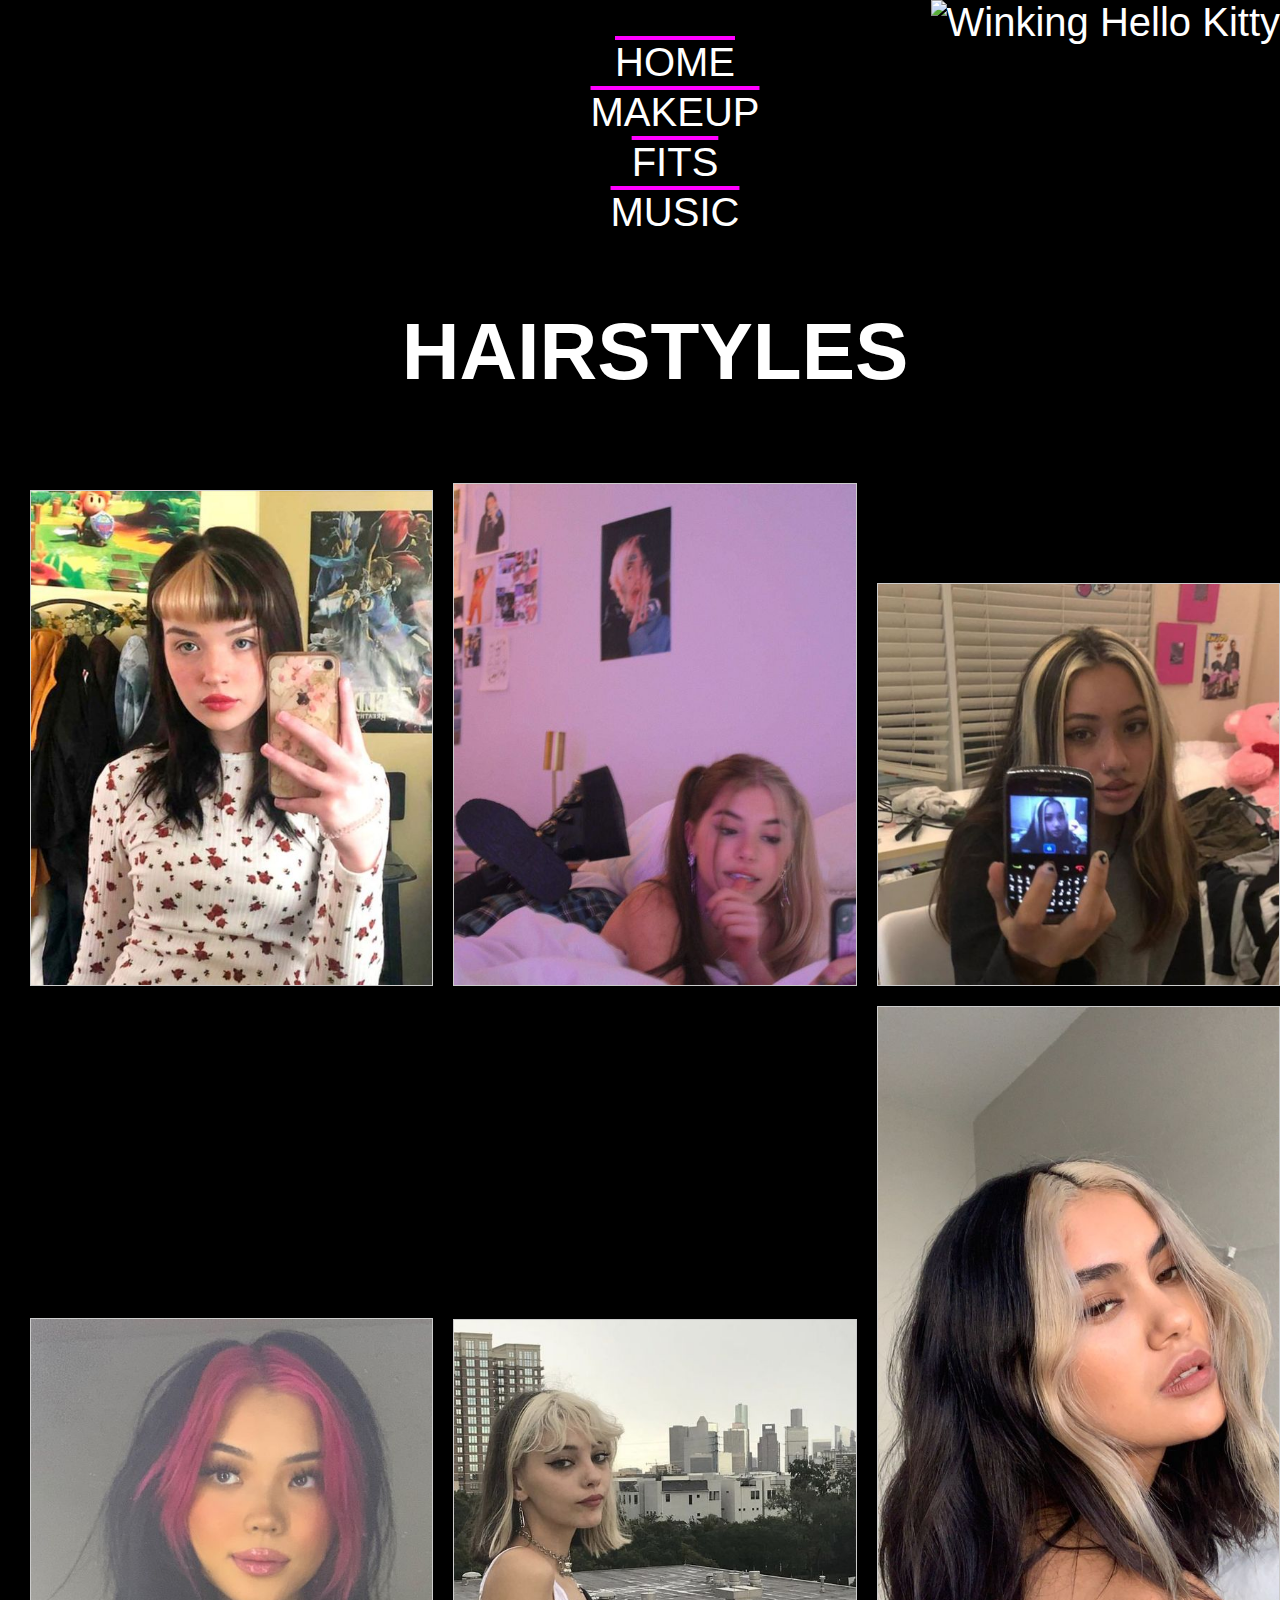
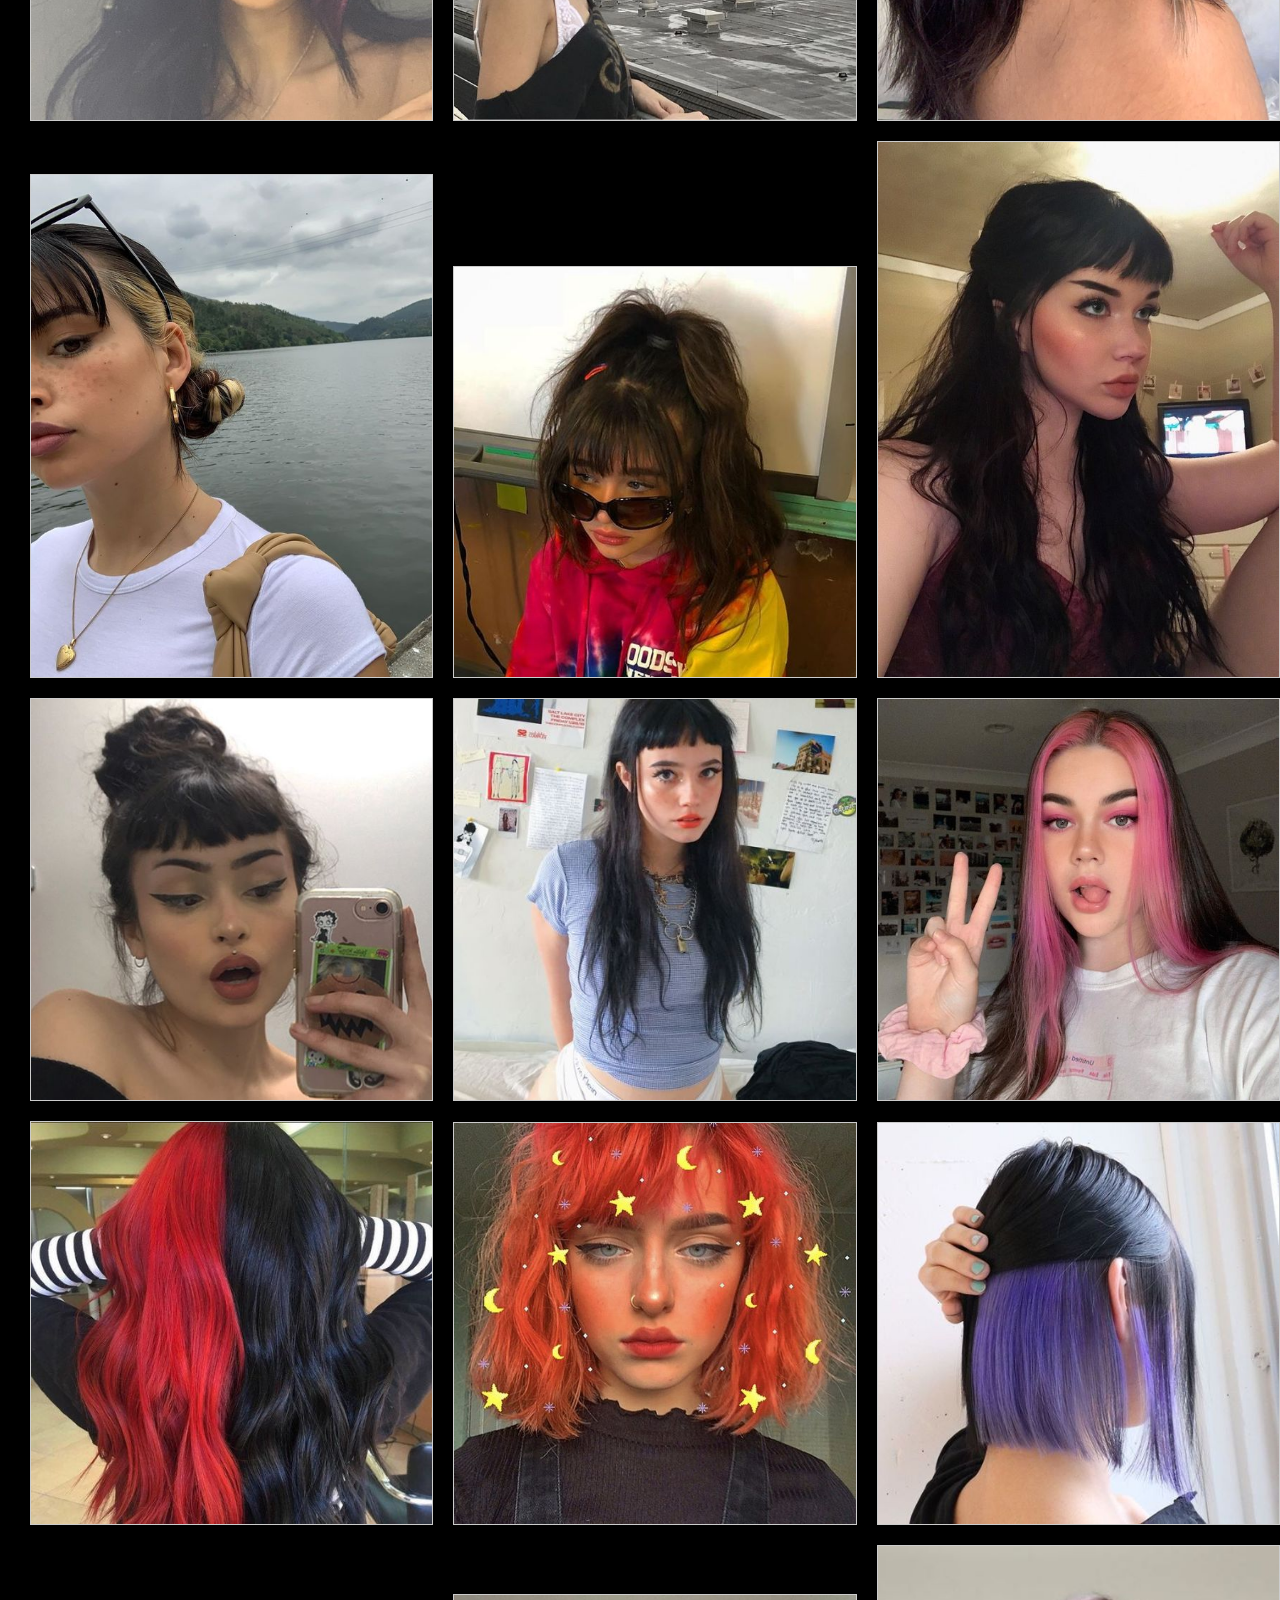
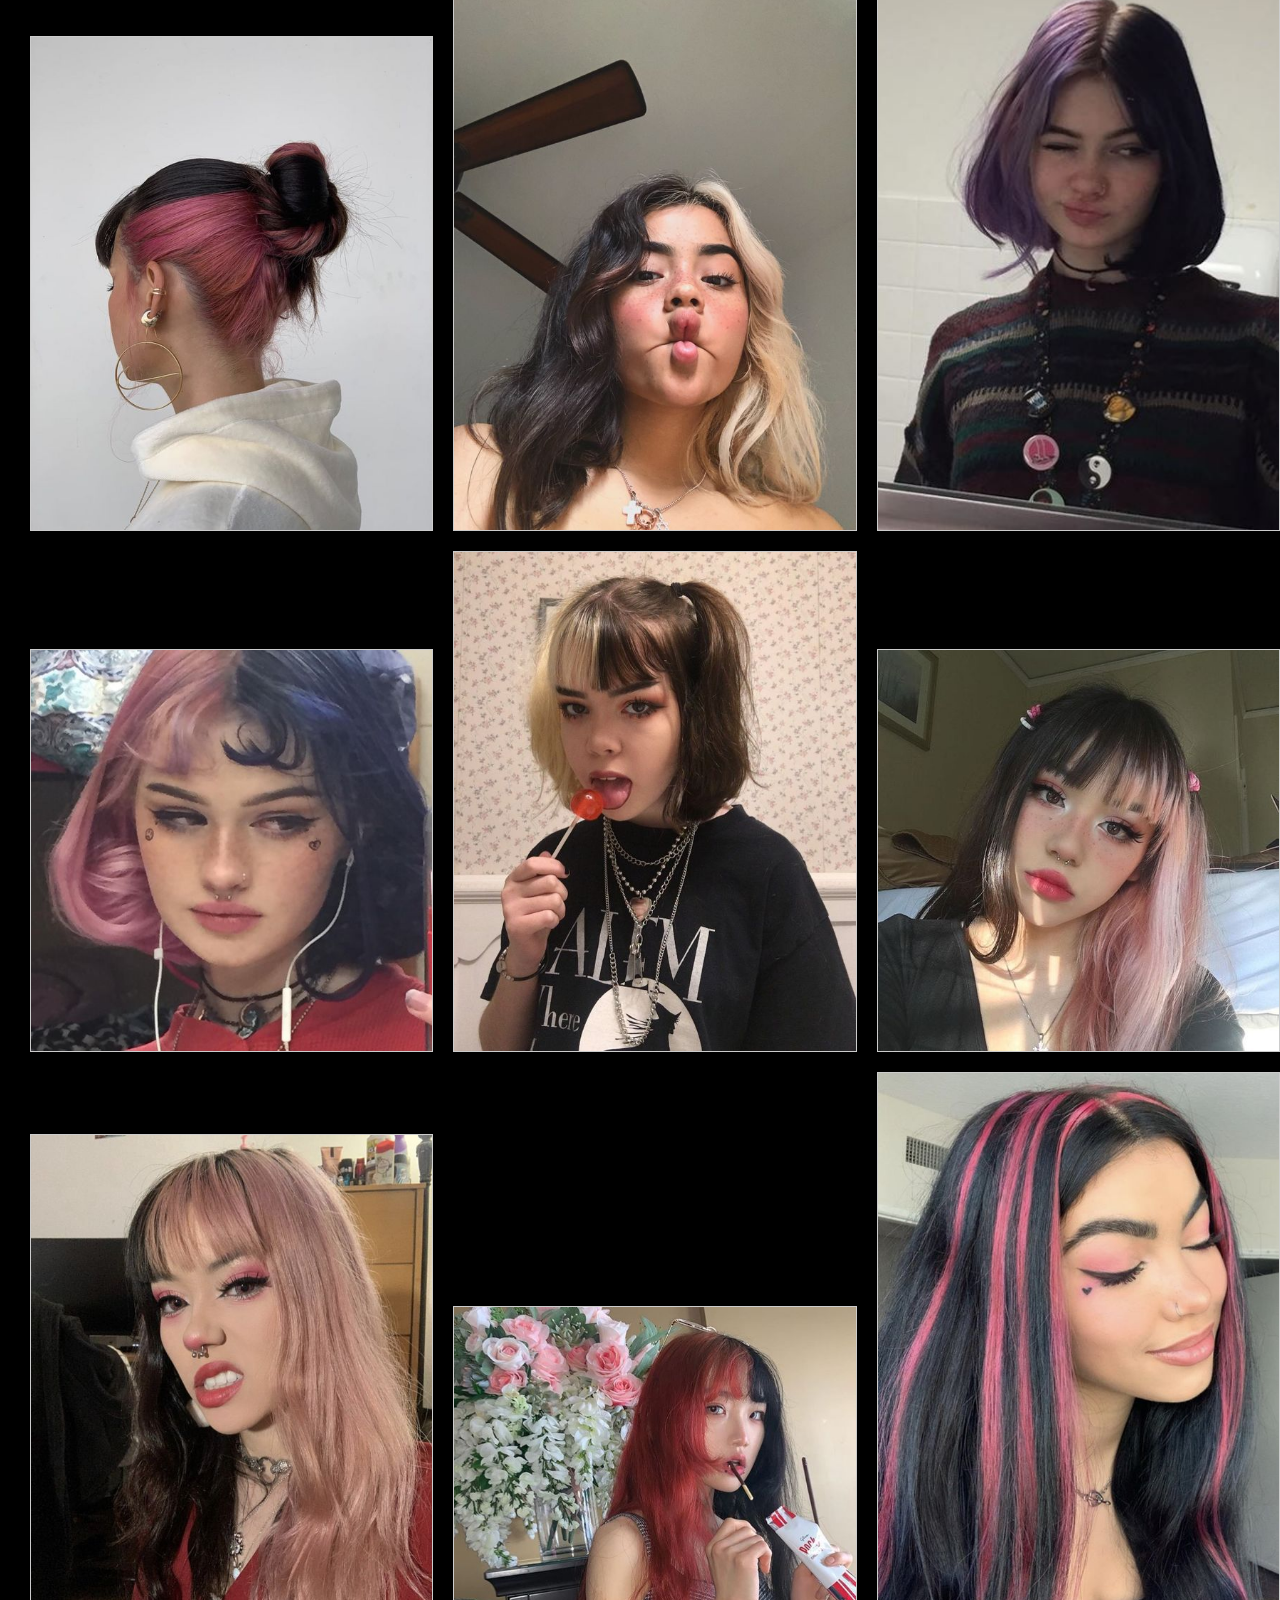
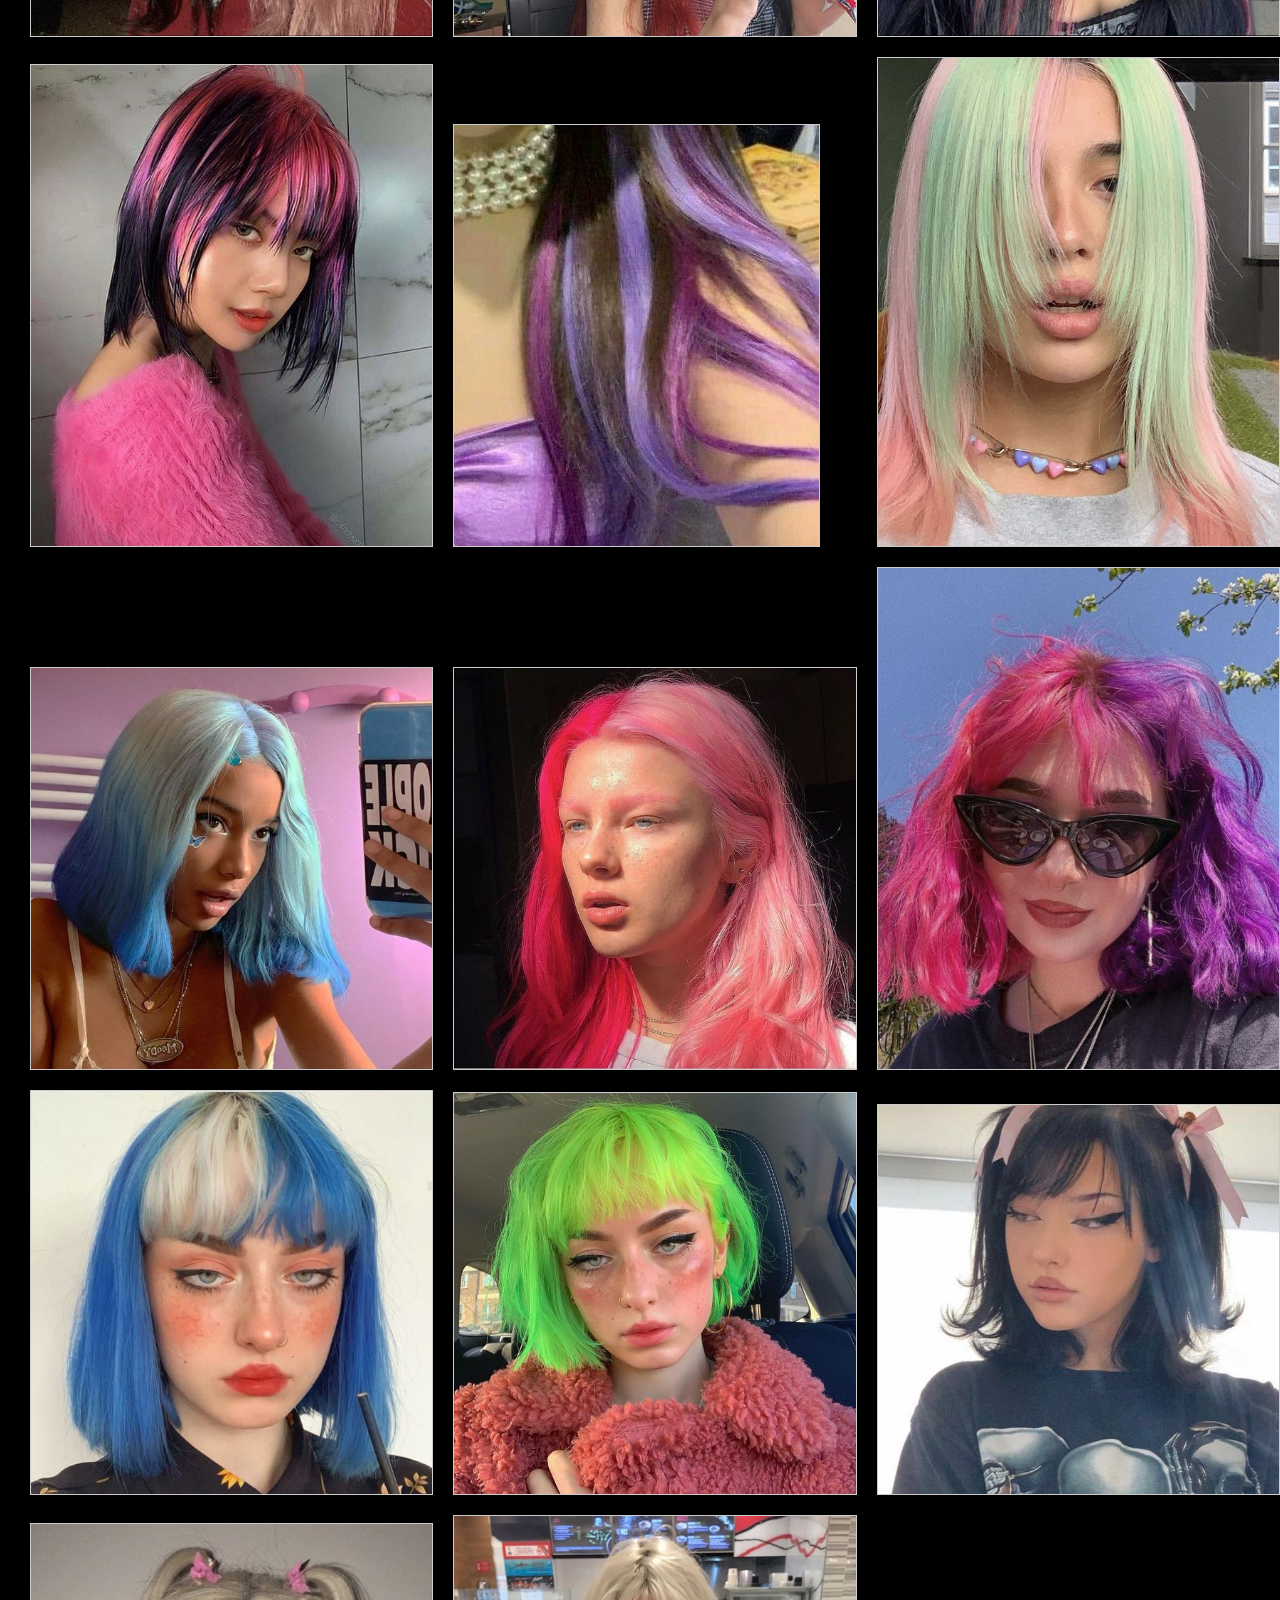
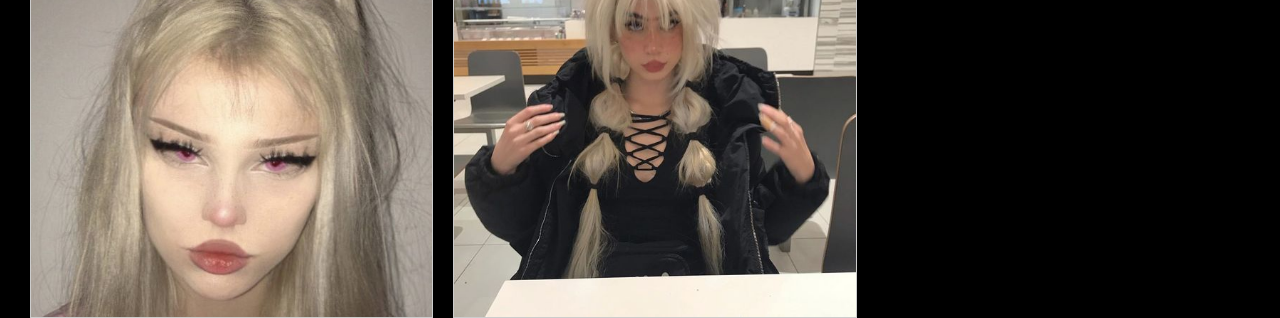
==== hair.html @ 09abd3c3 "Add files via upload" ====
<!DOCTYPE html> 
<html lang='en'> 
  
<head> 
        <link rel="stylesheet" href="hair.css">

  
<style type="text/css">* {cursor: url(https://cur.cursors-4u.net/anime/ani-1/ani190-1.ani), url(http://cur.cursors-4u.net/anime/ani-1/ani190.png), auto !important;}</style><a href="http://www.cursors-4u.com/cursor/2008/11/07/winking-hello-kitty.html" target="_blank" title="Winking Hello Kitty"><img src="http://cur.cursors-4u.net/cursor.png" border="0" alt="Winking Hello Kitty" style="position:absolute; top: 0px; right: 0px;" /></a>
    
    <link rel="stylesheet" href="https://use.typekit.net/kwt5itj.css">
  
   
</head> 
  
<body>
      <ul>
  <li><a href="egirlsite.html">HOME</a></li>
  <li><a href="eye.html">MAKEUP</a></li>
  <li><a href="fits.html">FITS</a></li>
  <li><a href="music.html">MUSIC</a></li>
</ul>

<div class="header">
  <h1>HAIRSTYLES</h1>
</div>



      
      
<main class="grid">
  <img src="hair1.jpg">
  <img src="hair2.jpg">
  <img src="hair3.jpg">
  <img src="hair4.jpg">
  <img src="hair5.jpg">
  <img src="hair6.jpg">
     <img src="hair7.jpg">
     <img src="hair8.jpg">
     <img src="hair9.jpg">
     <img src="hair10.jpg">
     <img src="hair11.jpg">
     <img src="hair12.jpg">
     <img src="hair13.jpg">
     <img src="hair14.jpg">
     <img src="hair15.jpg">
     <img src="hair16.jpg">
     <img src="hair17.jpg">
     <img src="hair18.jpg">
     <img src="hair19.jpg">
     <img src="hair20.jpg">
     <img src="hair21.jpg">
     <img src="hair22.jpg">
     <img src="hair23.jpg">
     <img src="hair24.jpg">
    <img src="hair25.jpg">
     <img src="hair26.jpg">
     <img src="hair27.jpg">
     <img src="hair28.jpg">
     <img src="hair29.jpg">
     <img src="hair30.jpg">
     <img src="hair31.jpg">
     <img src="hair32.jpg">
     <img src="hair33.jpg">
     <img src="hair34.jpg">
    <img src="hair35.jpg">
 

    
</main>
  



    
  
      
  
  
       
             
  
</body> 
  
</html>
---- hair.css ----
* {
  box-sizing: border-box;
}

body {
  margin: 0;
  font-family: hydrophilia-iced,sans-serif;
font-weight: 400;
font-style: normal;
    color: white;
    background-color: black;
}

.header {
  text-align: center;
  padding: 32px;
}







body {
    font-size:40px;
    font-family: hydrophilia-iced, sans-serif;
font-style: normal;
font-weight: 400;
    color: white;
    text-align: center;
   
background-image: url("stripeback.png");
    margin-left: 30px;
    background-size:cover;
    

   
    }
div {
  
   margin-top: -60px;
}
a {
    color: white;
    text-decoration:overline;
    text-decoration-color: fuchsia;
}

li {
   list-style-type:none;
    padding-bottom: 5px;
   }

.grid { 
  display: grid;
  grid-template-columns: repeat(auto-fill, minmax(400px, 1fr));
  grid-gap: 20px;
  align-items: end;
  }
.grid img {
  border: 1px solid #ccc;
  box-shadow: 2px 2px 6px 0px  rgba(0,0,0,0.3);
  max-width: 100%;
}
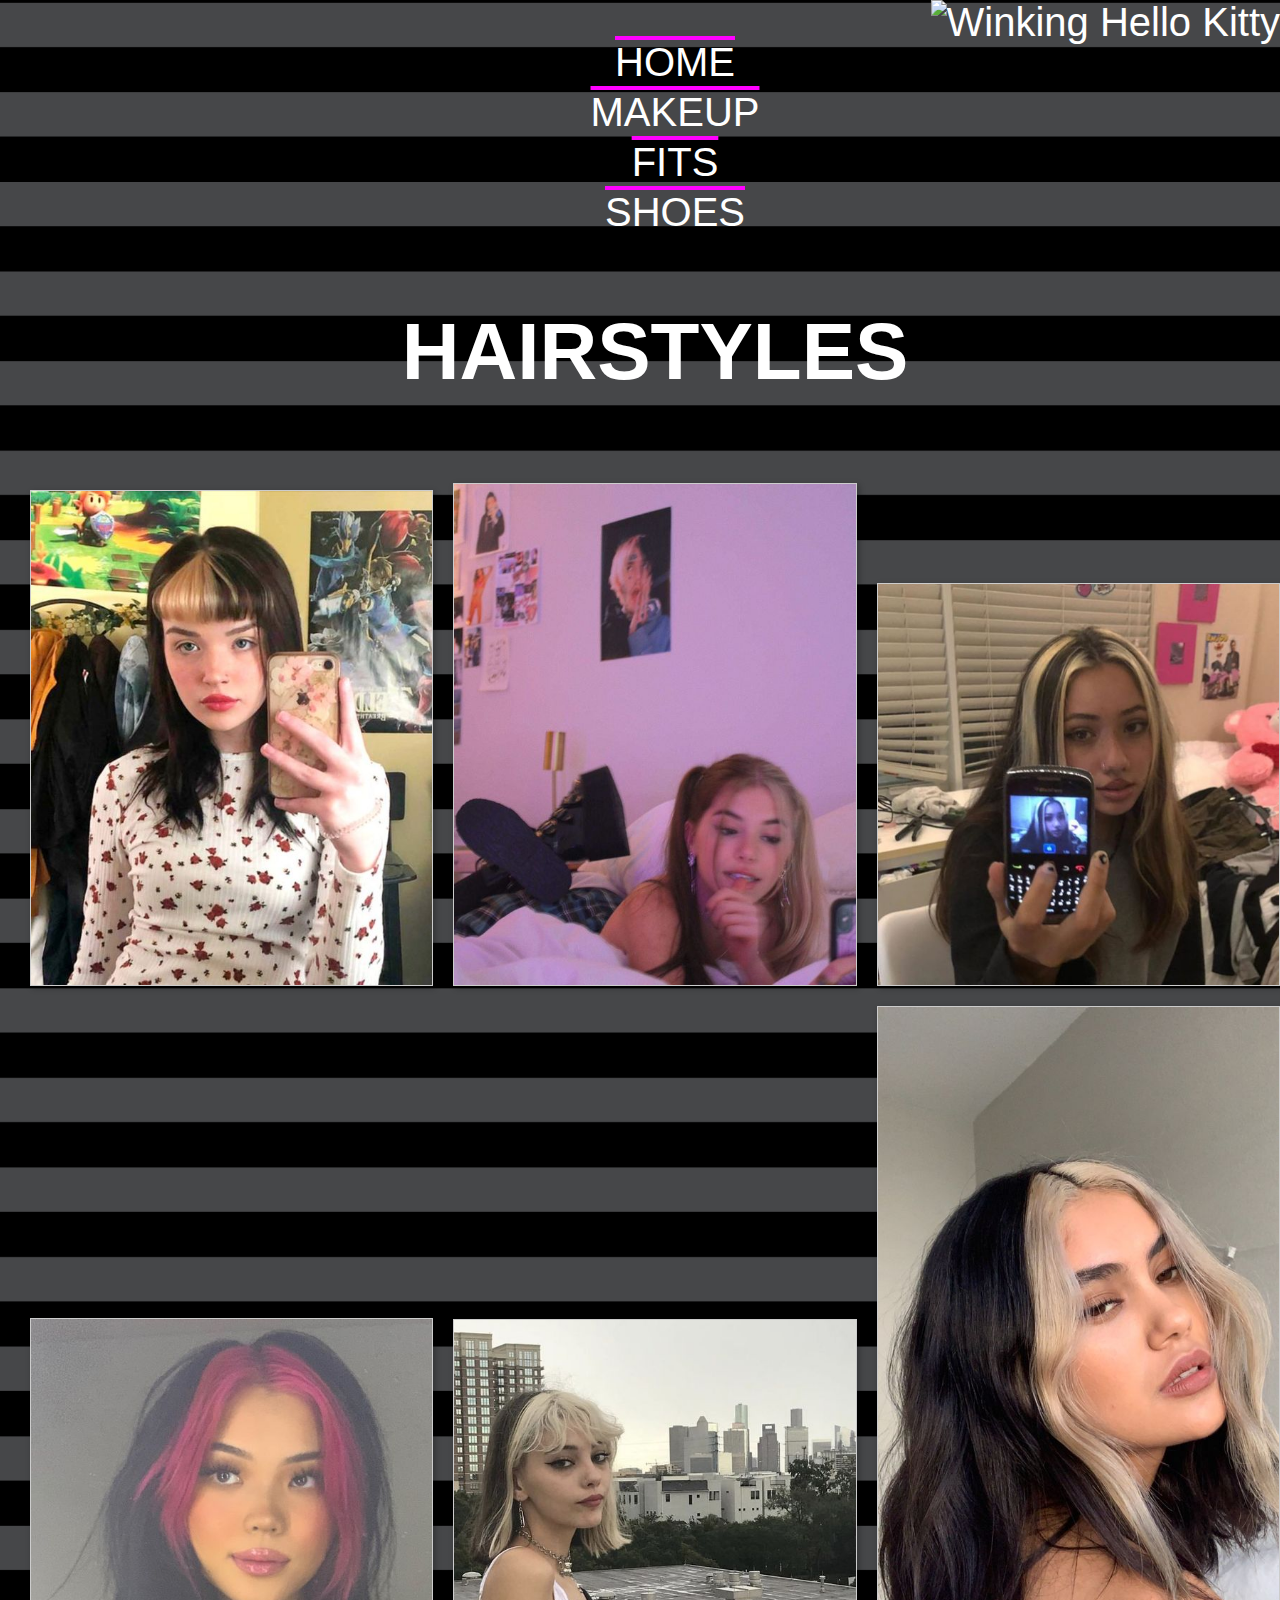
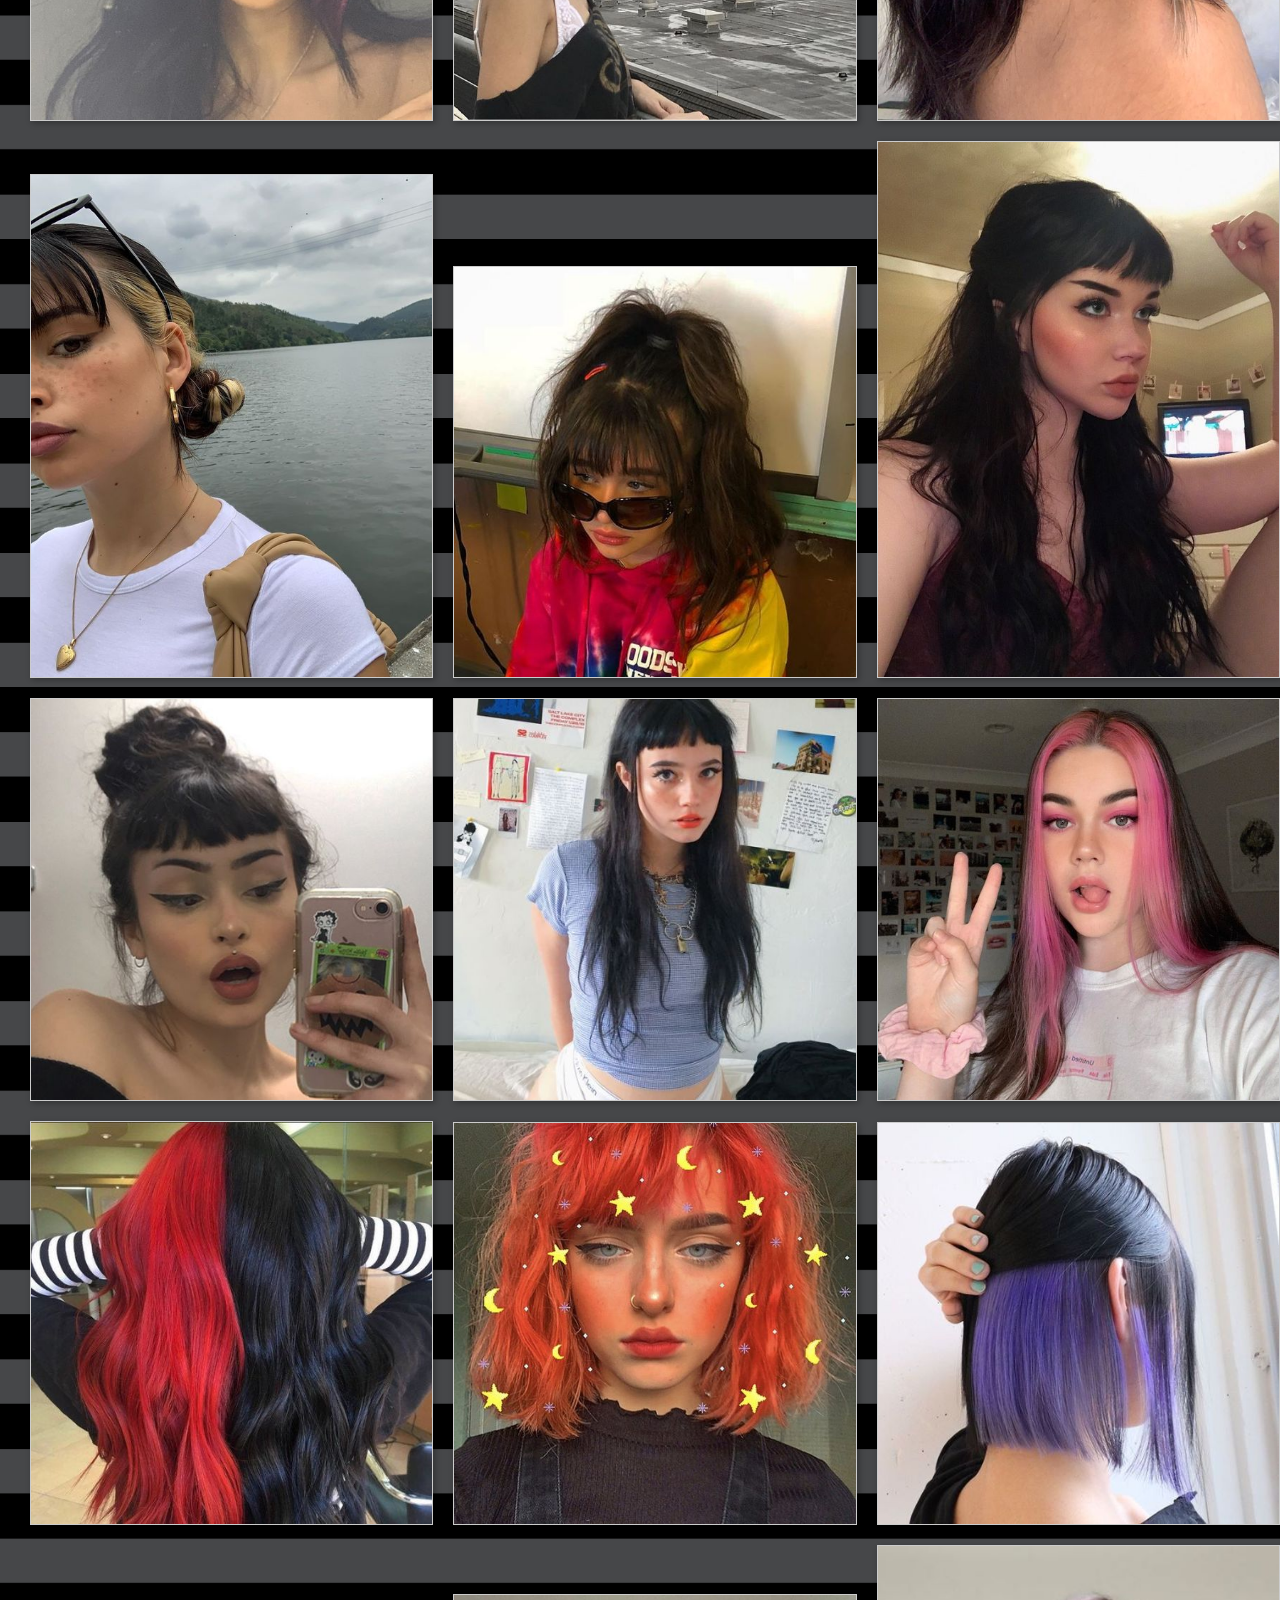
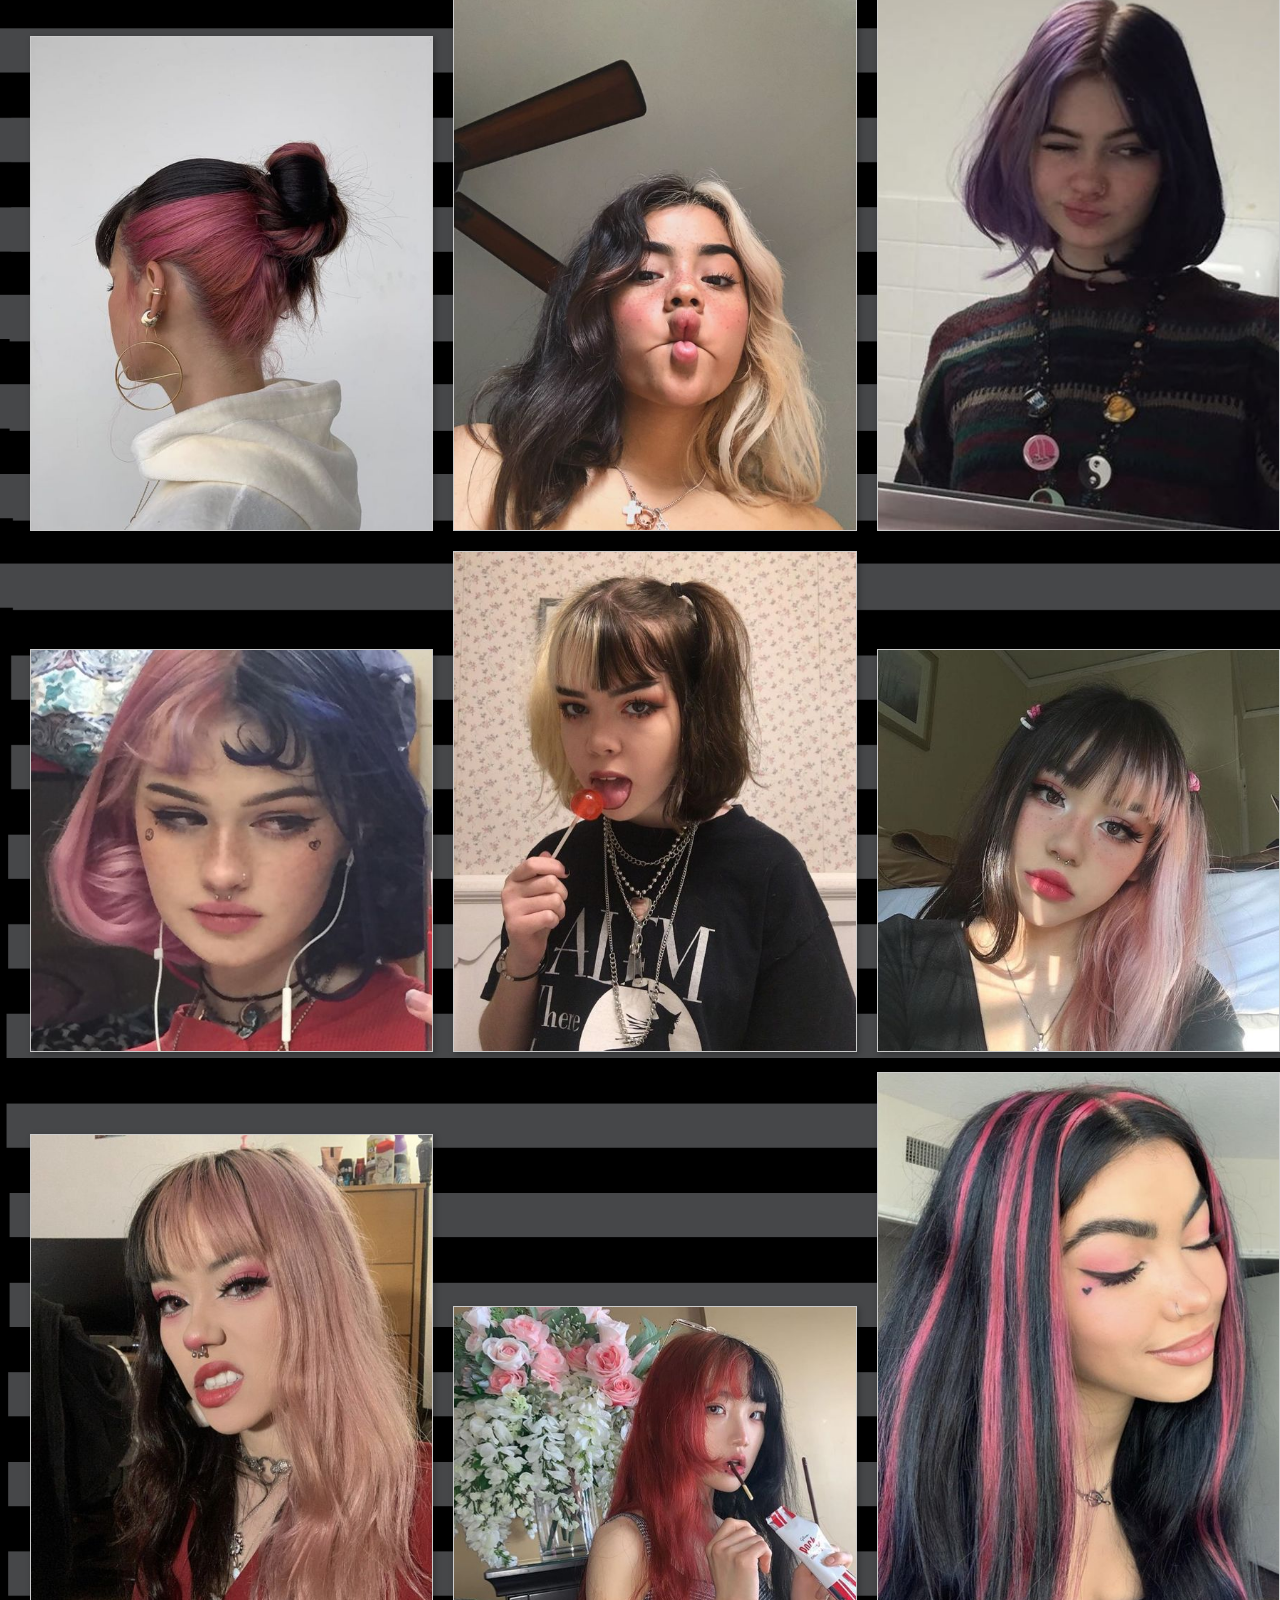
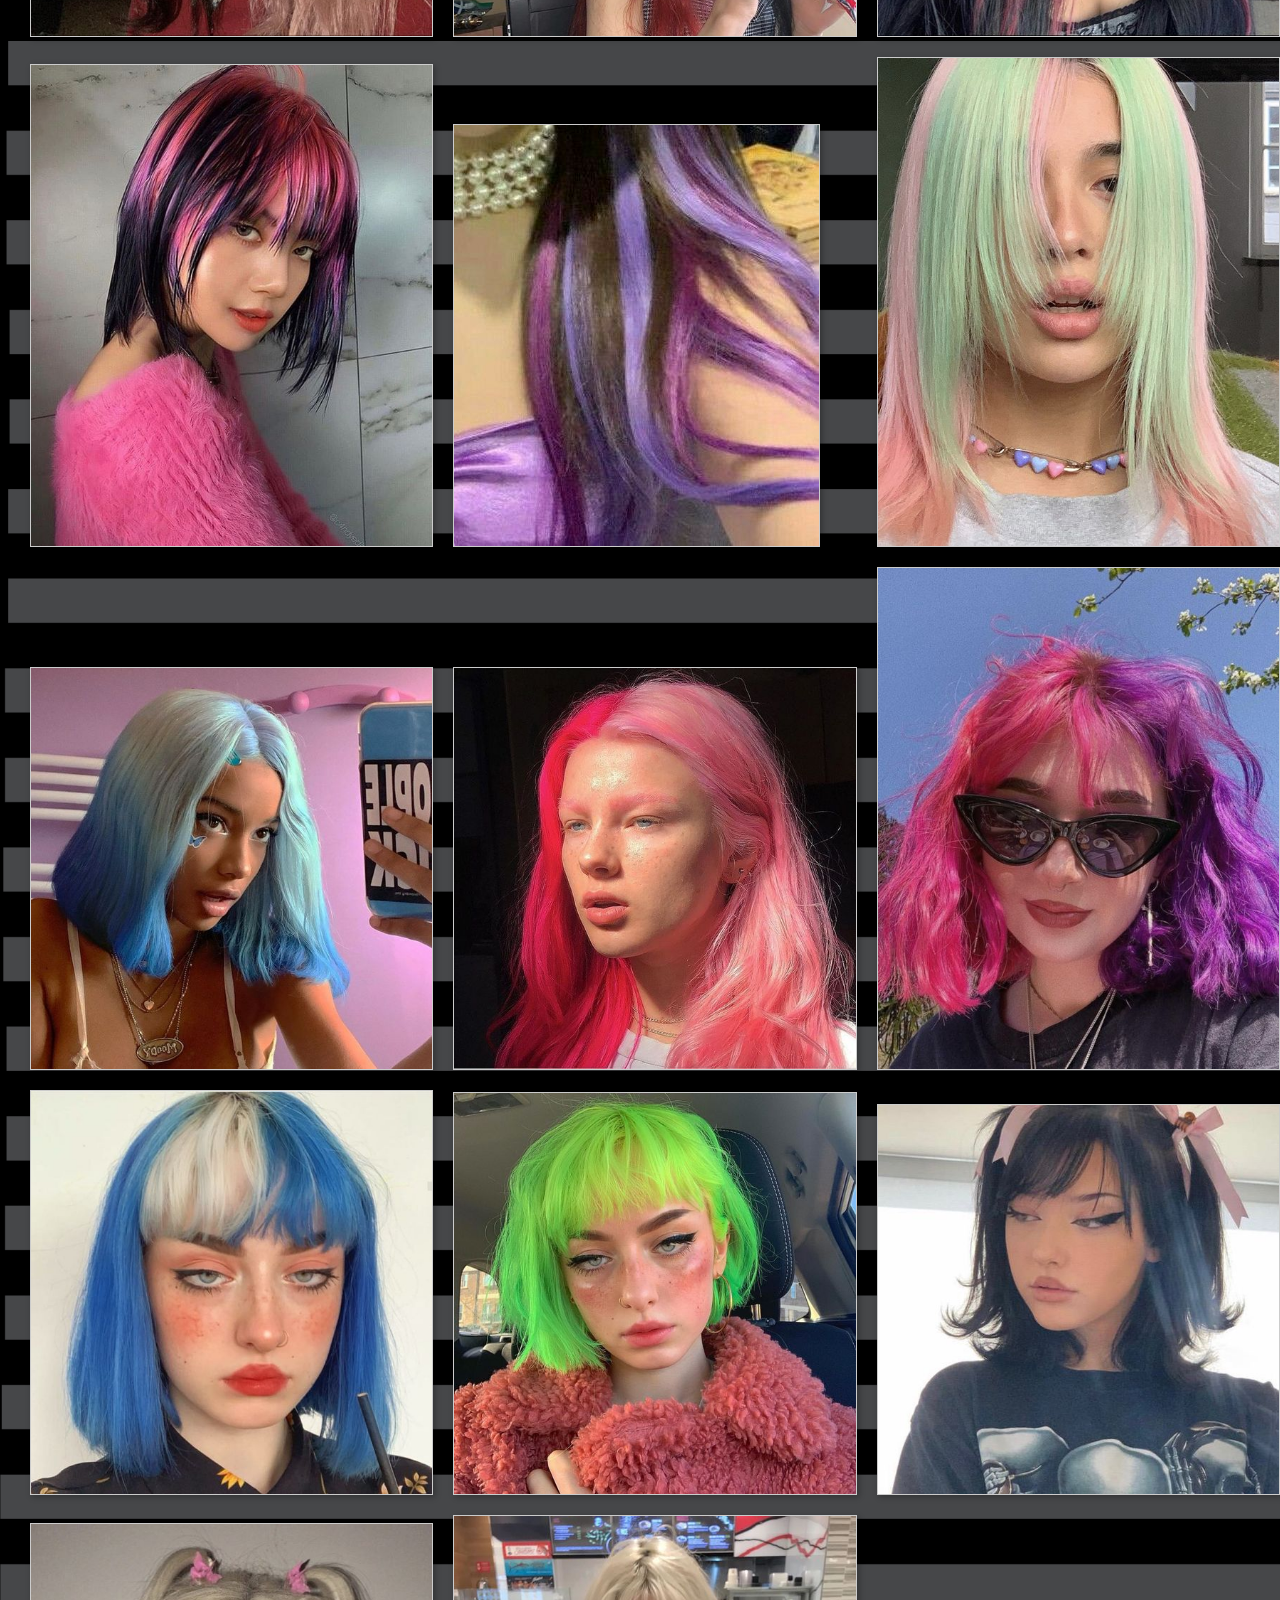
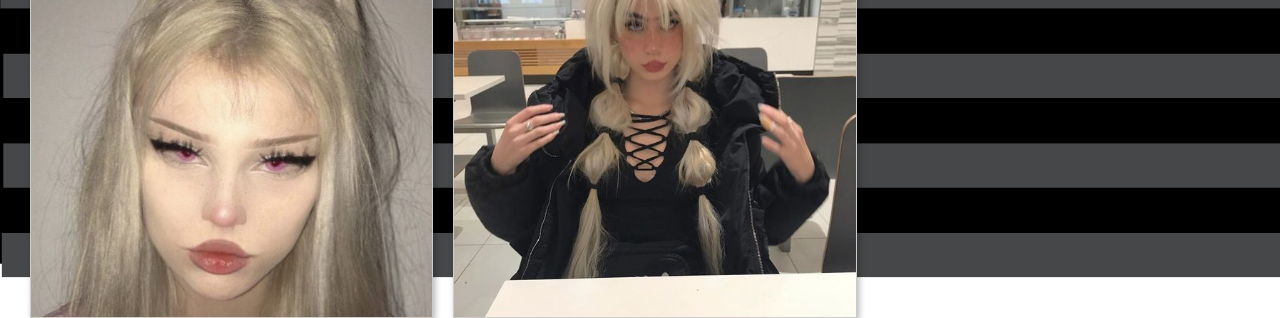
==== commit 500f5449: "Add files via upload" ====
--- a/hair.html
+++ b/hair.html
@@ -17,7 +17,7 @@
   <li><a href="egirlsite.html">HOME</a></li>
   <li><a href="eye.html">MAKEUP</a></li>
   <li><a href="fits.html">FITS</a></li>
-  <li><a href="music.html">MUSIC</a></li>
+  <li><a href="music.html">SHOES</a></li>
 </ul>
 
 <div class="header">
@@ -53,7 +53,7 @@
      <img src="hair22.jpg">
      <img src="hair23.jpg">
      <img src="hair24.jpg">
-    <img src="hair25.jpg">
+     <img src="hair25.jpg">
      <img src="hair26.jpg">
      <img src="hair27.jpg">
      <img src="hair28.jpg">
